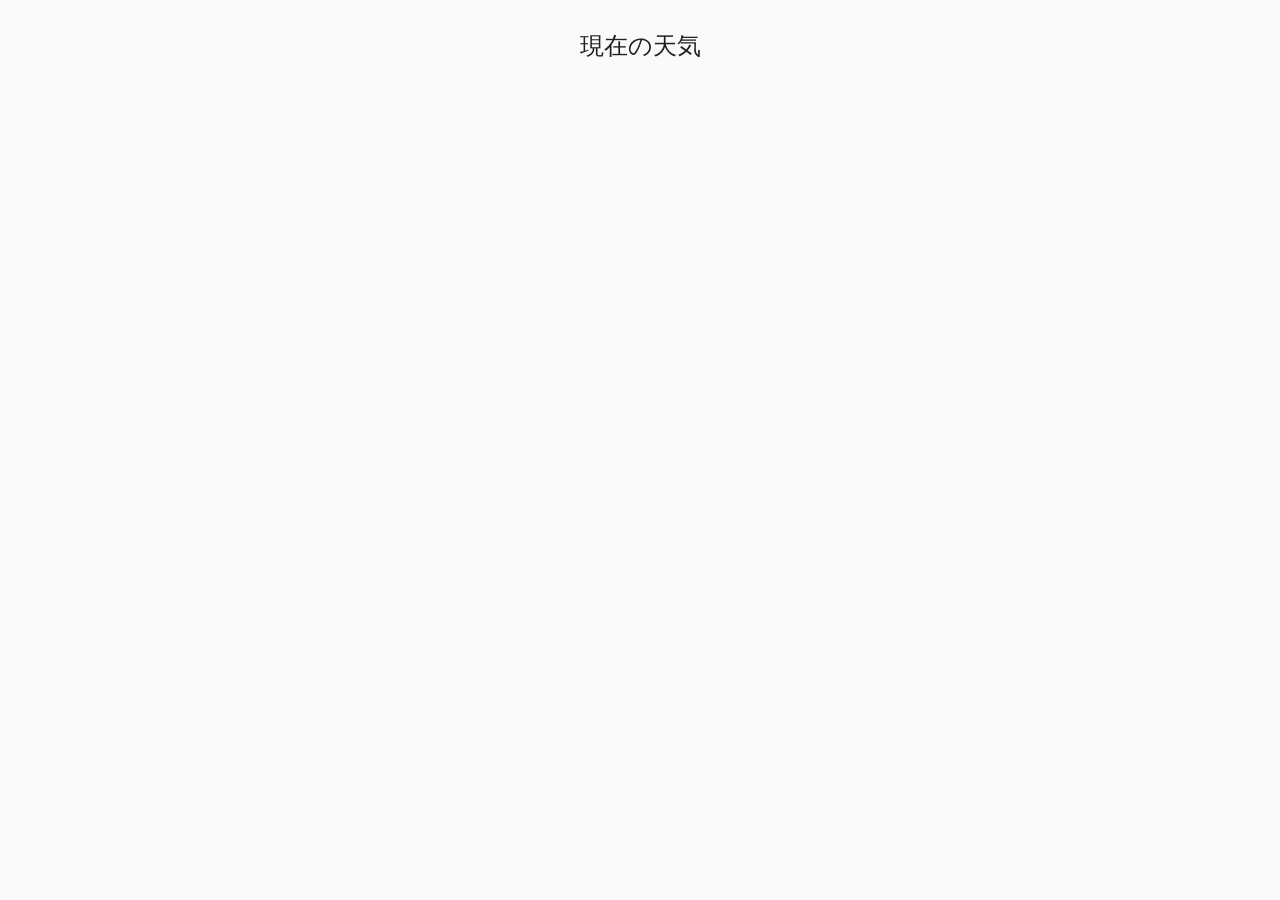
==== index.html @ b07c743a "👉 first commit" ====
<!DOCTYPE html>
<html lang="ja">

<head>
  <meta charset="utf-8">
  <meta name="viewport" content="width=device-width, initial-scale=1.0">
  <link rel="stylesheet" href="./reset.css">
  <link rel="stylesheet" href="./style.css">
</head>

<body>
  <div class="wrapper">
    <h1 class="ttl">現在の天気</h1>
    <div class="content">
      <img id="weatherImage">
      <div class="info">
        <span id="weatherText" class="underlayer"></span>
        <span id="observationTime" class="underlayer"></span>
      </div>
    </div>
  </div>
  <script defer src="https://api.openweathermap.org/data/2.5/weather?id=524901&APPID=7821182585fafa634e6d1a7f1d986c75">
  </script>
  <script src="script.js"></script>
</body>

</html>
---- style.css ----
html {
  font-size: 62.5%;
}

.wrapper {
  font-family: 'Hiragino Kaku Gothic Pro','ヒラギノ角ゴ Pro W3','メイリオ',Meiryo,'ＭＳ Ｐゴシック',sans-serif;
  font-size: 1.6rem;
  color: #202020;
  padding-top: 30px;
  padding-bottom: 50px;
  background-color: #fafafa;
  min-height: 100vh;
}

.content {
  width: 600px;
  margin: auto;
}

.ttl {
  font-size: 2.4rem;
  text-align: center;
  margin-bottom: 30px;
}

#weatherImage {
  display: block;
  width: 100%;
}

.info {
  display: flex;
  justify-content: flex-end;
  margin-top: 5px;
}
.info > .underlayer {
  display: inline-block;
  padding-right: 0.5em;
}
.info > .underlayer:last-child {
  padding-right: 0;
}

#observationTime {
  width: 4.5em;
}

@media screen and (max-width: 375px) {

  .content {
    width: 100%;
  }
  
  .ttl {
    font-size: 2.0rem;
  }

  .info {
    padding-left: 5%;
    padding-right: 5%;
  }
}
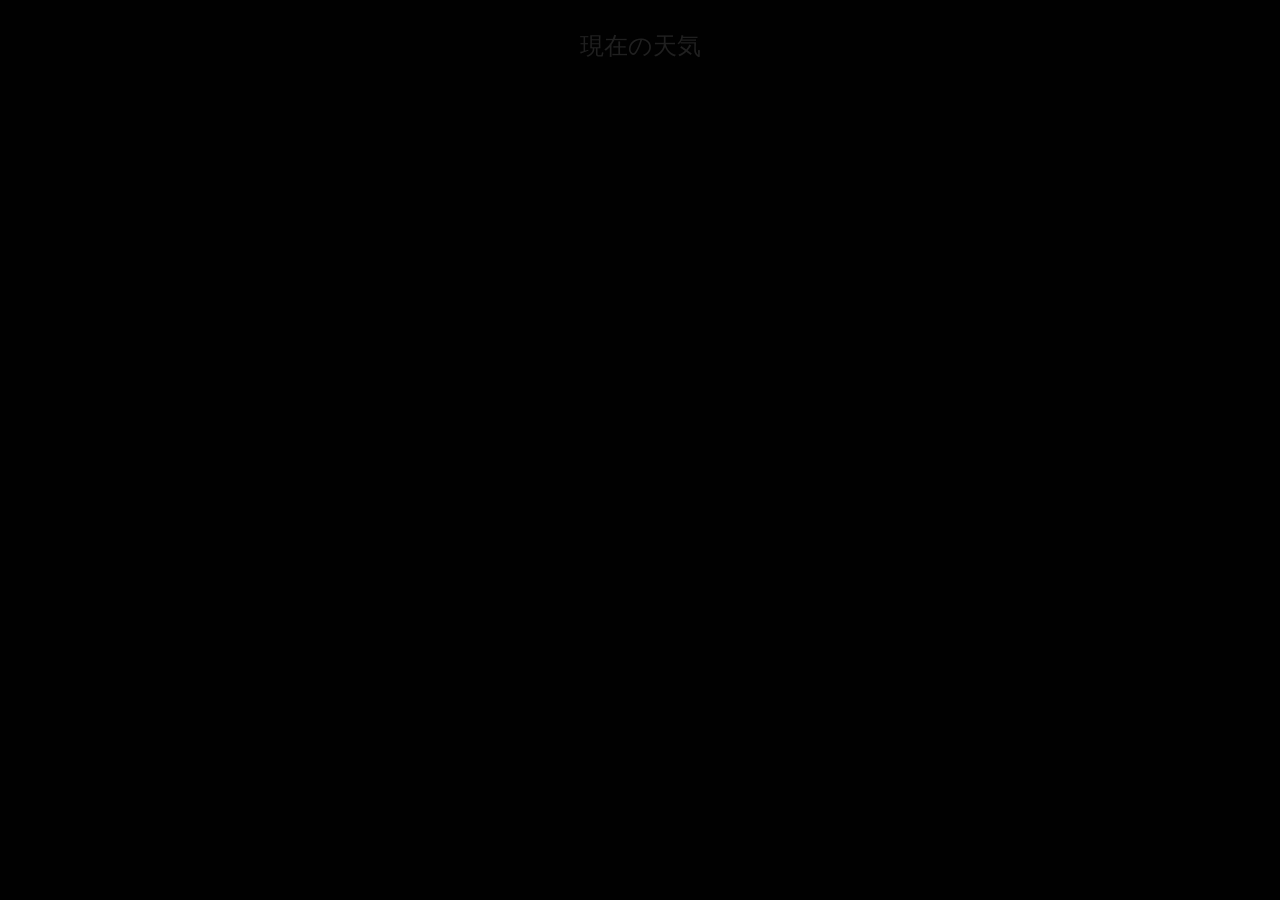
==== commit 2f6acf79: "👍 html変更" ====
--- a/index.html
+++ b/index.html
@@ -15,7 +15,6 @@
       <img id="weatherImage">
       <div class="info">
         <span id="weatherText" class="underlayer"></span>
-        <span id="observationTime" class="underlayer"></span>
       </div>
     </div>
   </div>
--- a/style.css
+++ b/style.css
@@ -8,7 +8,7 @@
   color: #202020;
   padding-top: 30px;
   padding-bottom: 50px;
-  background-color: #fafafa;
+  background-color: #010101;
   min-height: 100vh;
 }
 
